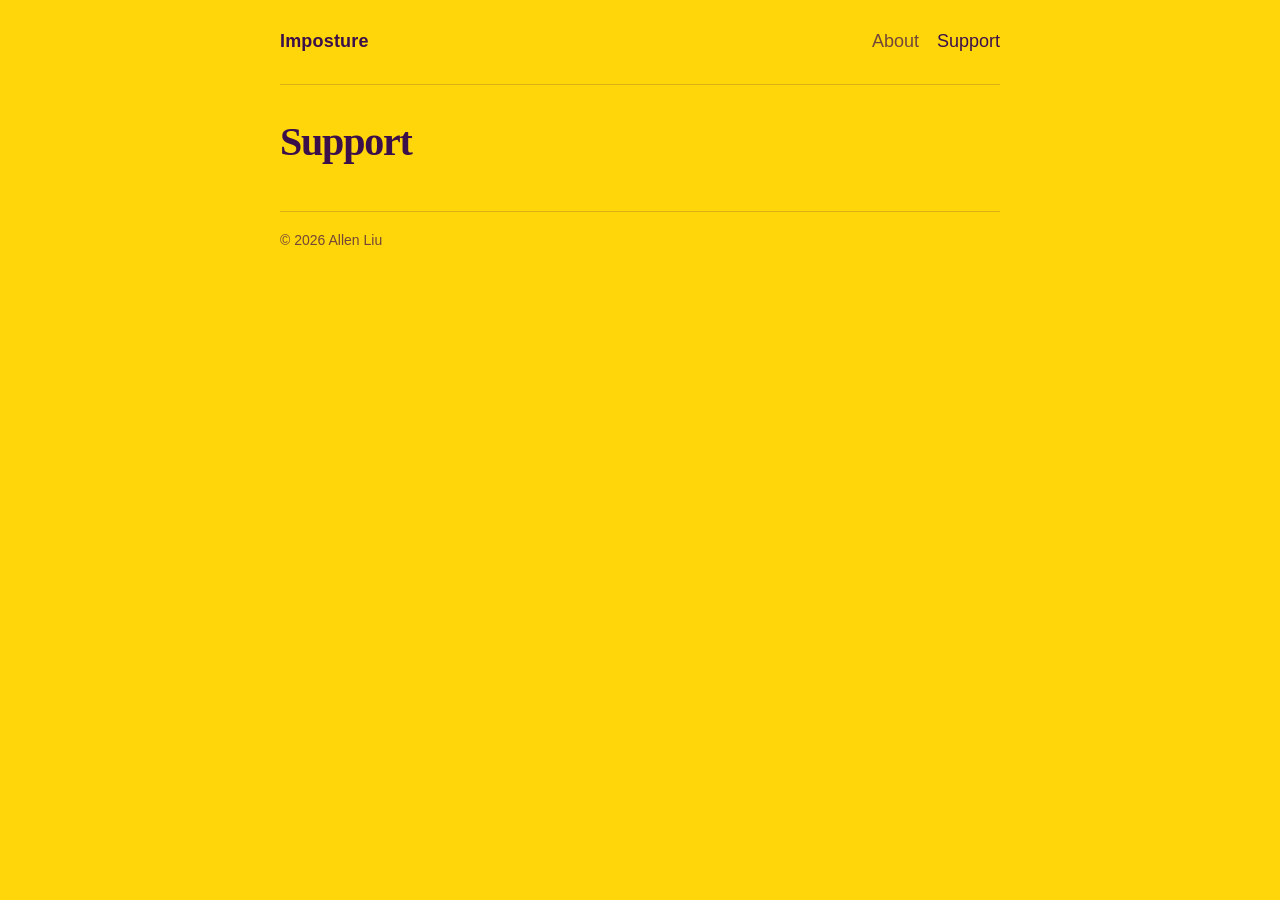
==== support.html @ 7f536ba7 "Add the Imposture support and privacy pages. Co-authored-by: Cursor <cursoragent@cursor.com>" ====
<!DOCTYPE html>
<html lang="en">
<head>
  <meta charset="utf-8">
  <meta name="viewport" content="width=device-width, initial-scale=1">
  <title>Support · Imposture</title>
  <meta name="description" content="Contact support for Imposture.">
  <link rel="stylesheet" href="styles.css">
</head>
<body>
  <div class="wrap">
    <header>
      <a class="brand" href="index.html">Imposture</a>
      <nav>
        <a href="index.html">About</a>
        <a href="support.html" aria-current="page">Support</a>
      </nav>
    </header>

    <section>
      <h1>Support</h1>
      <div class="form-frame" id="form-slot" hidden></div>
      <script>
        const formUrl = "";
        if (formUrl) {
          const slot = document.getElementById("form-slot");
          const frame = document.createElement("iframe");
          frame.title = "Imposture support form";
          frame.src = formUrl;
          slot.hidden = false;
          slot.appendChild(frame);
        }
      </script>
    </section>

    <footer>© 2026 Allen Liu</footer>
  </div>
</body>
</html>
---- styles.css ----
:root {
  --ink: #3b0f4a;
  --muted: rgba(59, 15, 74, 0.72);
  --line: rgba(59, 15, 74, 0.18);
  --field: #ffd60a;
  --accent: #3b0f4a;
}

* { box-sizing: border-box; }

html { scroll-behavior: smooth; }

body {
  margin: 0;
  min-height: 100vh;
  background: var(--field);
  color: var(--ink);
  font-family: "Avenir Next", "Segoe UI", sans-serif;
  font-size: 18px;
  line-height: 1.55;
}

a { color: var(--accent); }

.wrap {
  width: min(720px, calc(100% - 40px));
  margin: 0 auto;
  padding: 28px 0 72px;
}

header {
  display: flex;
  justify-content: space-between;
  align-items: center;
  gap: 16px;
  padding-bottom: 28px;
  border-bottom: 1px solid var(--line);
}

.brand {
  color: var(--ink);
  text-decoration: none;
  font-weight: 650;
  letter-spacing: 0.01em;
}

nav { display: flex; gap: 18px; }

nav a {
  color: var(--muted);
  text-decoration: none;
}

nav a[aria-current="page"] { color: var(--ink); }

.hero {
  display: grid;
  grid-template-columns: 112px 1fr;
  gap: 22px;
  align-items: center;
  padding: 40px 0 12px;
}

.logo-frame {
  width: 112px;
  height: 112px;
  border-radius: 25px;
  overflow: hidden;
  border: 4px solid var(--ink);
}

.logo-frame img {
  width: 100%;
  height: 100%;
  object-fit: cover;
  transform: scale(1.08);
}

h1 {
  margin: 0 0 8px;
  font-family: Palatino, "Iowan Old Style", Georgia, serif;
  font-size: 40px;
  font-weight: 600;
  letter-spacing: -0.03em;
  line-height: 1.05;
}

.lede {
  margin: 0;
  color: var(--muted);
}

section { padding-top: 36px; }

h2 {
  margin: 0 0 12px;
  font-size: 13px;
  font-weight: 700;
  letter-spacing: 0.14em;
  text-transform: uppercase;
  color: var(--accent);
}

ul { margin: 0; padding-left: 1.15em; }

li + li { margin-top: 6px; }

.form-frame {
  margin-top: 18px;
  min-height: 640px;
  border: 1px solid var(--line);
  border-radius: 16px;
  overflow: hidden;
  background: #fff;
}

.form-frame iframe {
  display: block;
  width: 100%;
  height: 720px;
  border: 0;
}

footer {
  margin-top: 48px;
  padding-top: 18px;
  border-top: 1px solid var(--line);
  color: var(--muted);
  font-size: 14px;
}

@media (max-width: 640px) {
  .hero { grid-template-columns: 1fr; }
  h1 { font-size: 34px; }
}
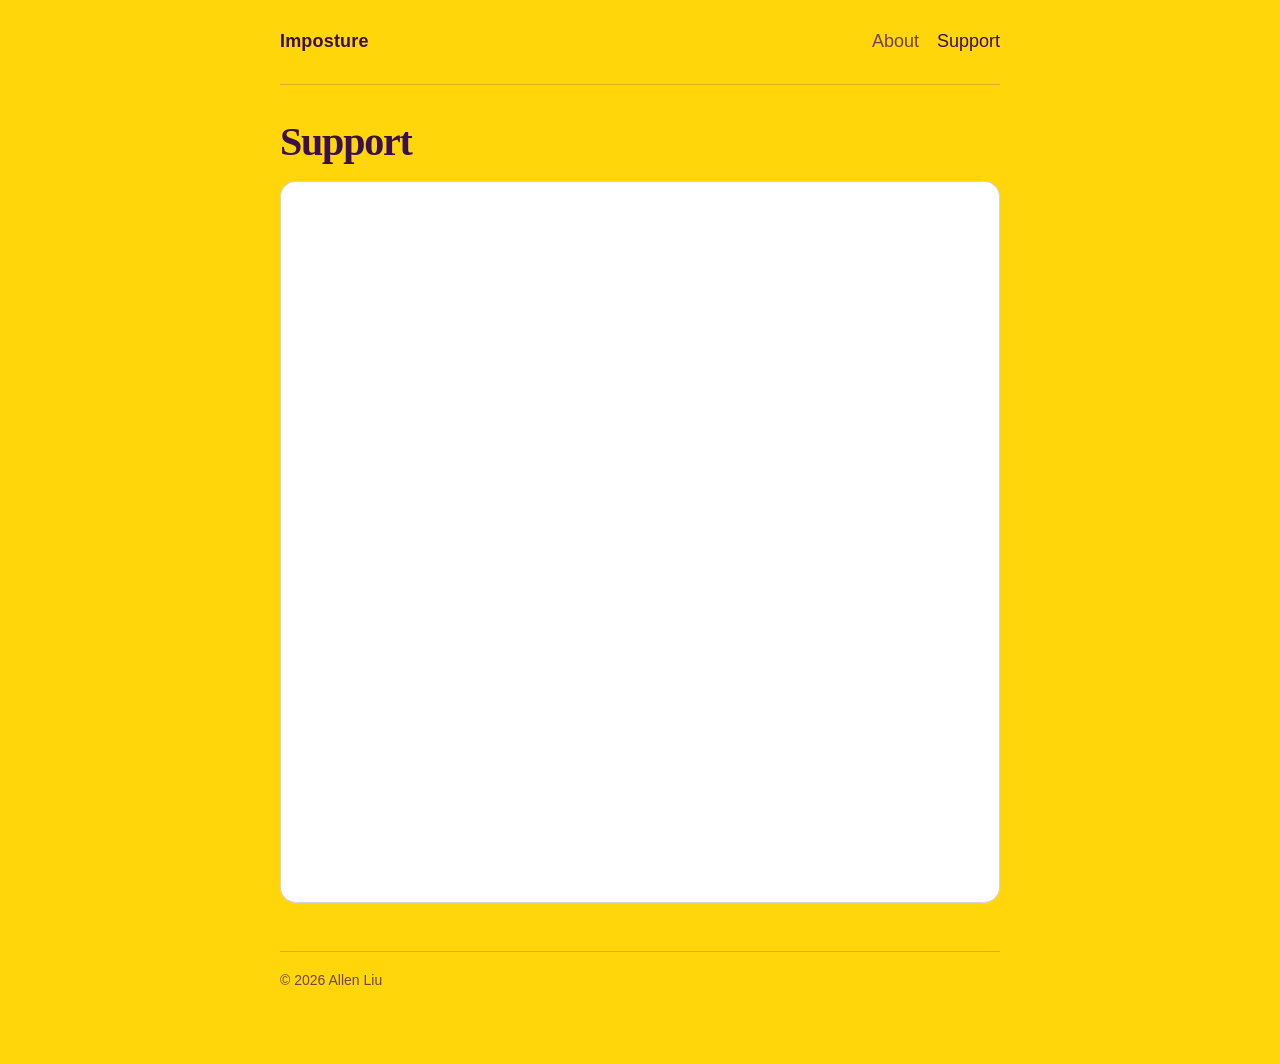
==== commit 90295c65: "Embed the Imposture support form. Co-authored-by: Cursor <cursoragent@cursor.com>" ====
--- a/support.html
+++ b/support.html
@@ -21,7 +21,7 @@
       <h1>Support</h1>
       <div class="form-frame" id="form-slot" hidden></div>
       <script>
-        const formUrl = "";
+        const formUrl = "https://docs.google.com/forms/d/e/1FAIpQLSfjoK_kcilkMQ404K5VNSr3U-uZO-He8qTf9NqQFfoVZlTt7Q/viewform?embedded=true";
         if (formUrl) {
           const slot = document.getElementById("form-slot");
           const frame = document.createElement("iframe");
